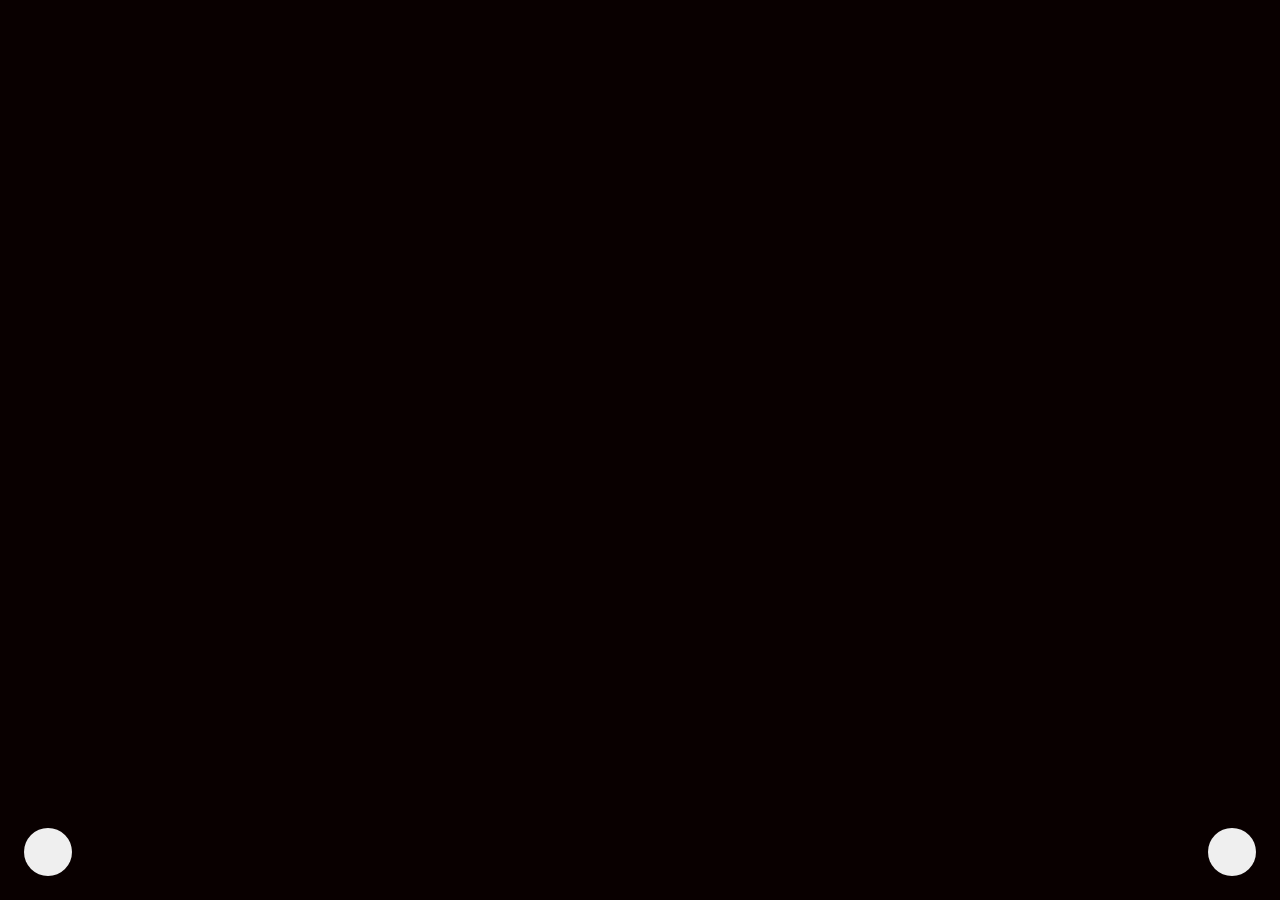
==== abstract.html @ 5d941161 "Finish space visualisation, Work on abstract" ====
<!DOCTYPE html>
<html lang="en">
<head>
    <meta charset="UTF-8">
    <meta name="viewport" content="width=device-width, initial-scale=1.0">
    <title>Abstract Audio Visualiser | A project by Shreyas Deo</title>
    <link rel="stylesheet" href="https://cdnjs.cloudflare.com/ajax/libs/font-awesome/6.5.2/css/all.min.css" integrity="sha512-SnH5WK+bZxgPHs44uWIX+LLJAJ9/2PkPKZ5QiAj6Ta86w+fsb2TkcmfRyVX3pBnMFcV7oQPJkl9QevSCWr3W6A==" crossorigin="anonymous" referrerpolicy="no-referrer" />
    <link rel="stylesheet" href="style.css">
</head>
    <div id="container">
      <canvas id="canvas"></canvas>
      <audio id="audio"></audio>
    </div>
    <button onclick="musicStateChange()"><i id="musicIcon" class="fa-solid fa-play"></i></button>
    <input type="file" id="musicInput" accept="audio/">
    <button onclick="changeMusicSource()" id="musicInputBtn"><i class="fa-solid fa-file"></i></button>
    <script src="script-space.js"></script>
</body>
</html>
---- style.css ----
* {
    margin: 0;
    padding: 0;
    box-sizing: border-box;
}

#container {
    position: absolute;
    top: 0;
    left: 0;
    background: #090000;
    width: 100%;
    height: 100%;
}

#canvas {
    position: absolute;
    top: 0;
    left: 0;
    width: 100%;
    height: 100%;
}

button {
    position: absolute;
    left: 1em;
    bottom: 1em;
    font-size: 1.5em;
    padding: .1em;
    border: 0;
    outline: 0;
    border-radius: 100em;
    width: 2em;
    height: 2em;
    cursor: pointer;
}

button#musicInputBtn {
    position: absolute;
    bottom: 1em;
    right: 1em;
    left: calc(100vw - 1em - 2em);
    font-size: 1.5em;
    padding: .1em;
    border: 0;
    outline: 0;
    border-radius: 100em;
    width: 2em;
    height: 2em;
    cursor: pointer;
}
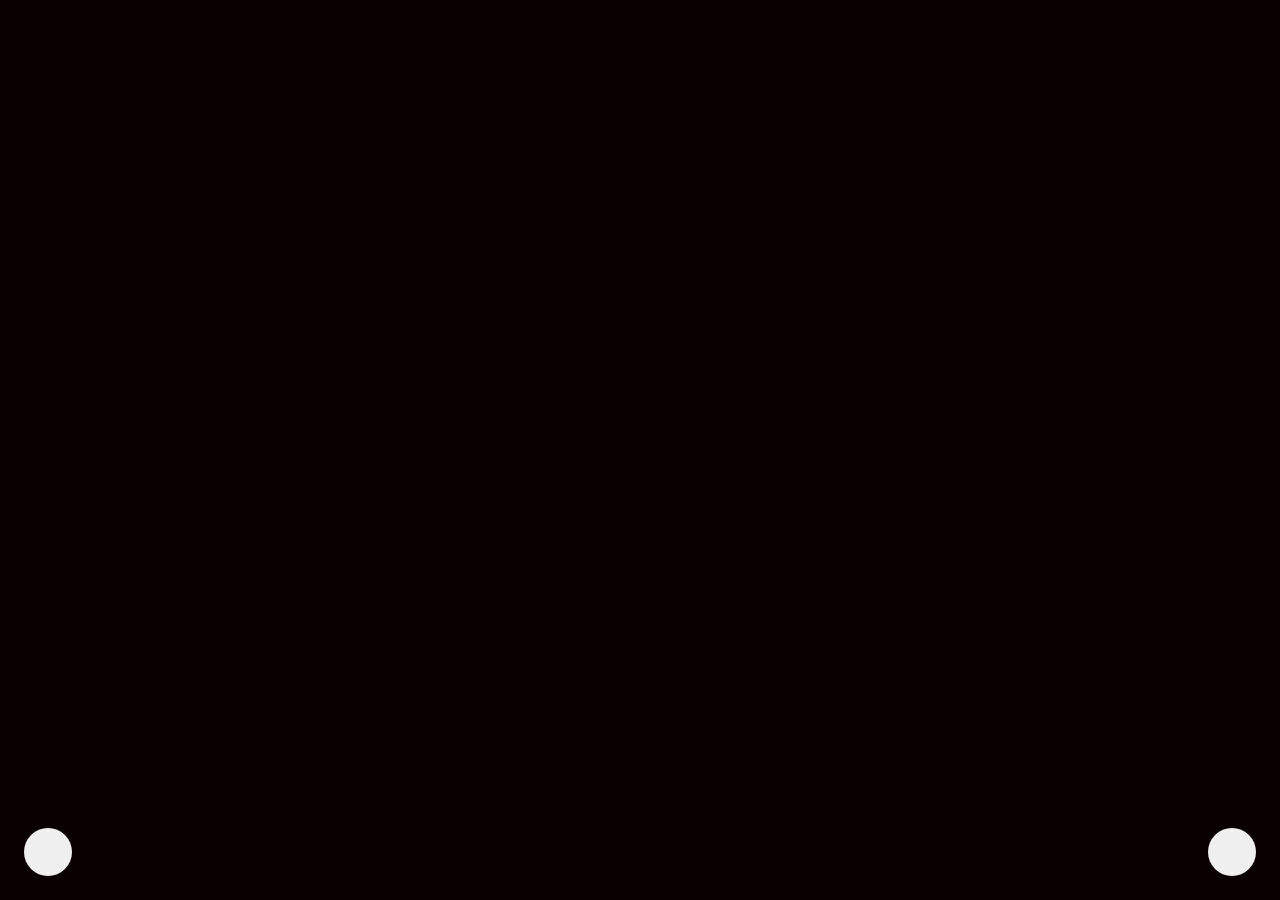
==== commit aa409e1f: "Finish Abstract, Finish project, Update README" ====
--- a/abstract.html
+++ b/abstract.html
@@ -14,6 +14,6 @@
     <button onclick="musicStateChange()"><i id="musicIcon" class="fa-solid fa-play"></i></button>
     <input type="file" id="musicInput" accept="audio/">
     <button onclick="changeMusicSource()" id="musicInputBtn"><i class="fa-solid fa-file"></i></button>
-    <script src="script-space.js"></script>
+    <script src="script-abstract.js"></script>
 </body>
 </html>